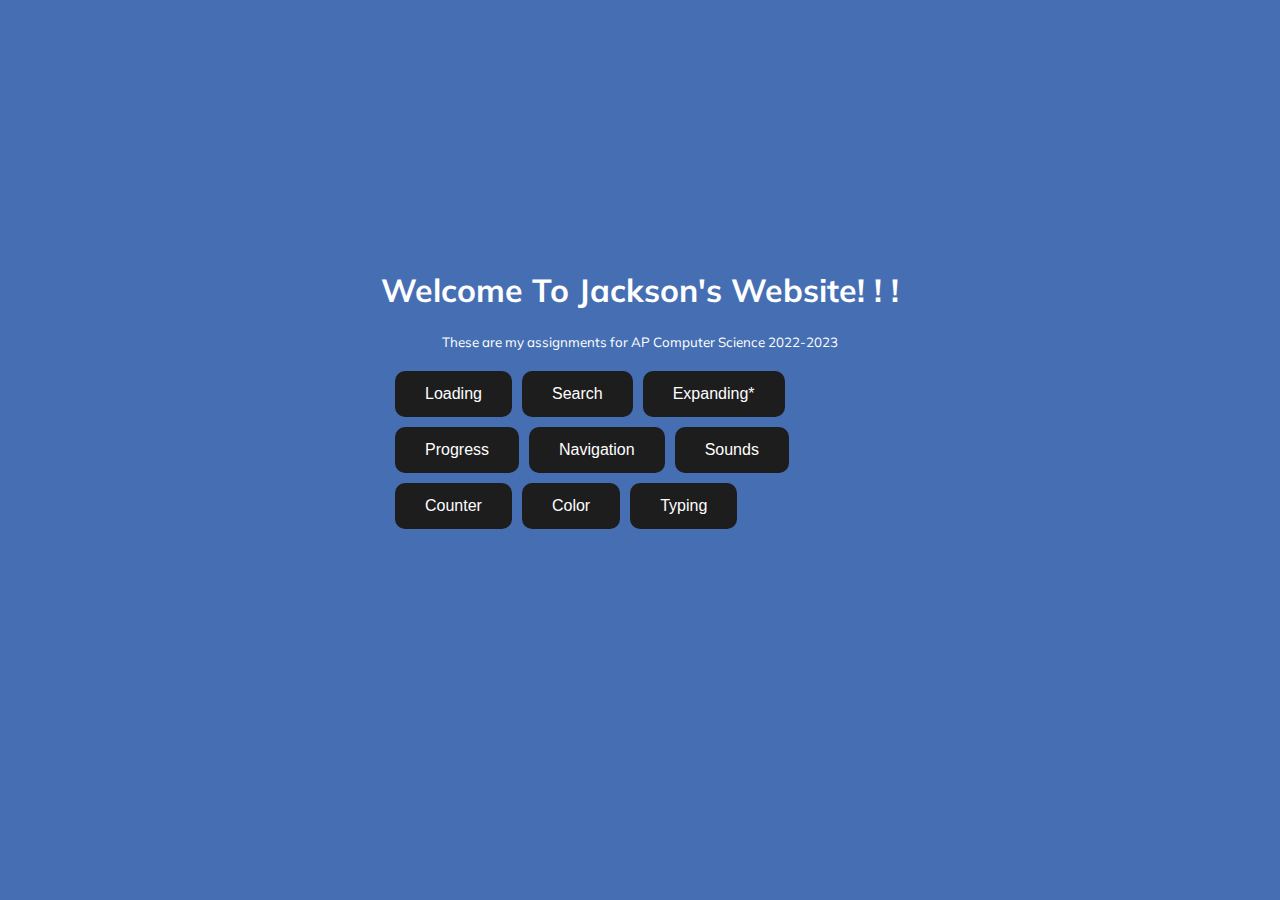
==== index.html @ 5153526a "Sat, Apr 15, 2023, 5:15 PM -07:00" ====
<!DOCTYPE html>
<html lang="en">

<!--
    head is the words that appear at the top of the browers in the tabs
-->
    <head>
        <title>Index</title>
        <link rel="stylesheet" href="css/index.css">
    </head>

    <body>
        <div class="text">
            <h1> Welcome To Jackson's Website! ! !</h1>
            <small>These are my assignments for AP Computer Science 2022-2023</small>
        </div>
        <div class = "container">
            <a href = "loading.html">
                <button class = "btn">Loading</button>
            </a>
            <a href = "search.html">
                <button class="btn">Search</button>
            </a>
            <a href = "expanding.html">
                <button class = "btn">Expanding*</button>
            </a>
            <a href = "progress.html">
                <button class = "btn">Progress</button>
            </a>
            <a href = "navigation1.html">
                <button class = "btn">Navigation</button>
            </a>
            <a href = "sounds.html">
                <button class = "btn">Sounds</button>
            </a>
            <a href = "counter.html">
                <button class = "btn">Counter</button>
            </a>
            <a href = "color.html">
                <button class = "btn">Color</button>
            </a>
            <a href="typing.html">
                <button class = "btn">Typing</button>
            </a>


        </div>
        <script src ="js/index.js"></script>
    </body>
</html>
---- css/index.css ----
@import url('https://fonts.googleapis.com/css2?family=Mulish&family=PT+Serif&display=swap');
body {
    font-family: 'Mulish', sans-serif;
    display: flex;
    height: 100vh;
    align-items: center;
    justify-content: center;
    margin: 0;
    overflow: hidden;
    background-color: #466fb3;
}


.text {
    color: white;
    text-align: center;
    position: absolute;
    transform: translateY(-150px);
    transition: ease 4s;
}

.container {

    margin: 5px;
    display: flex;
    flex-wrap: wrap;
    max-width: 500px;
}

.btn {
    background-color: #1d1d1d;
    color: white;
    border: 0;
    border-radius: 10px;
    padding: 14px 30px;
    font-size: 16px;
    cursor: pointer;
    margin: 5px;
    transition: ease 0.5s;
}

.btn:hover {
    transform: scale(0.95);
    cursor: pointer;
}

#type:disabled{
    cursor:not-allowed;


}
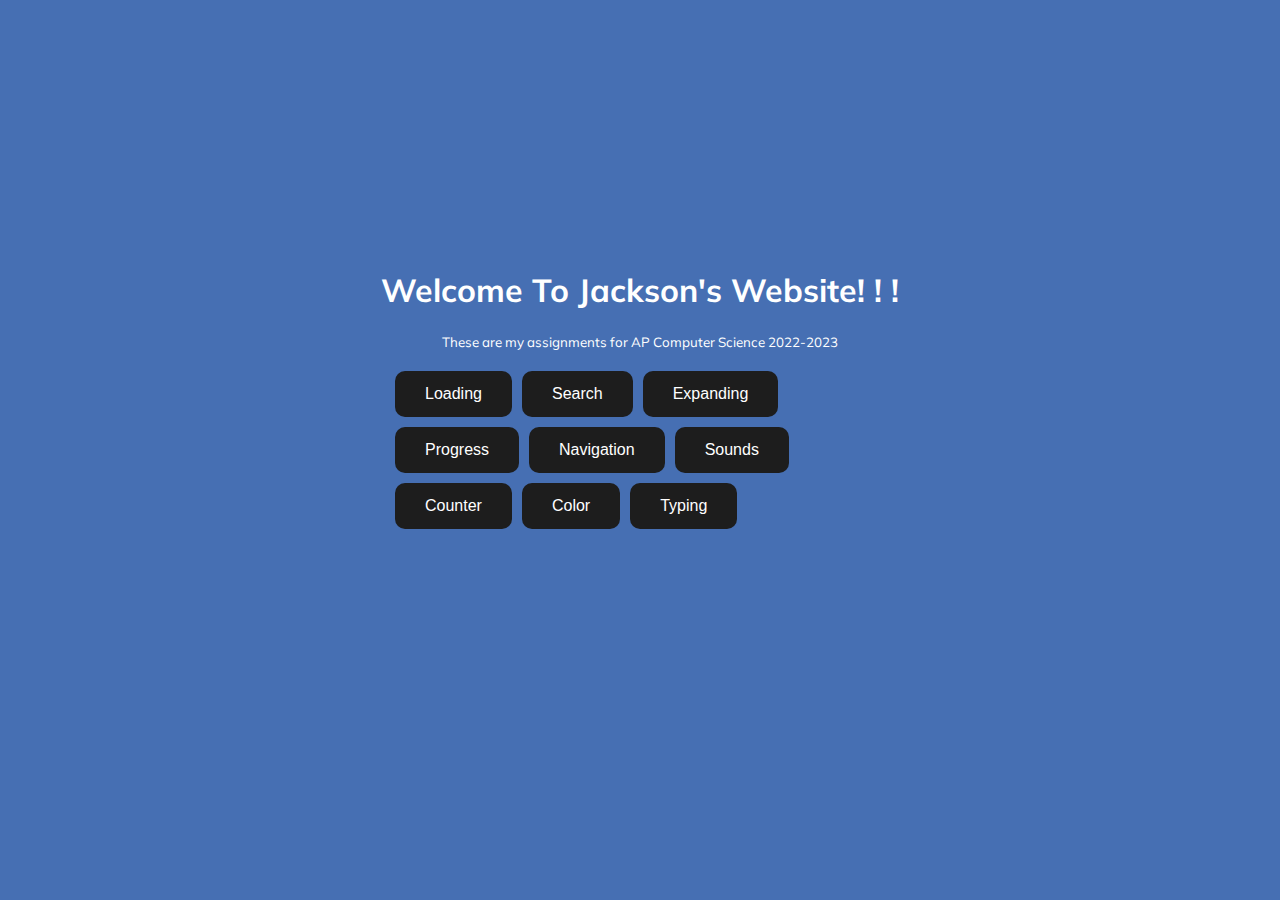
==== commit 6e6db324: "fixed expanding html" ====
--- a/index.html
+++ b/index.html
@@ -22,7 +22,7 @@
                 <button class="btn">Search</button>
             </a>
             <a href = "expanding.html">
-                <button class = "btn">Expanding*</button>
+                <button class = "btn">Expanding</button>
             </a>
             <a href = "progress.html">
                 <button class = "btn">Progress</button>
@@ -36,7 +36,7 @@
             <a href = "counter.html">
                 <button class = "btn">Counter</button>
             </a>
-            <a href = "color.html">
+            <a href = "colorboard.html">
                 <button class = "btn">Color</button>
             </a>
             <a href="typing.html">
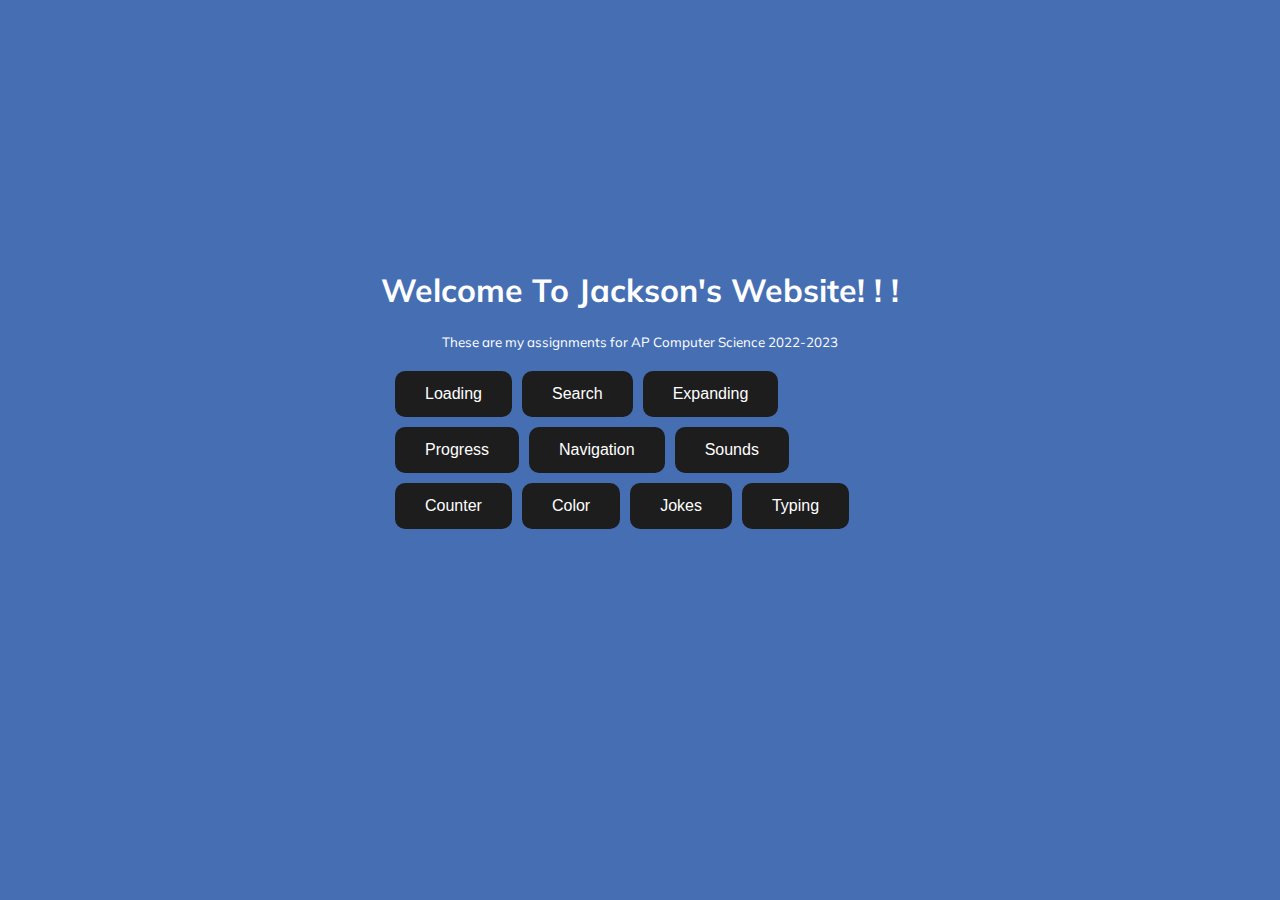
==== commit 34ea8ad8: "Mon, May 1, 2023, 3:16 PM -07:00" ====
--- a/index.html
+++ b/index.html
@@ -39,6 +39,9 @@
             <a href = "colorboard.html">
                 <button class = "btn">Color</button>
             </a>
+            <a href = "jokes.html">
+                <button class = "btn">Jokes</button>
+            </a>
             <a href="typing.html">
                 <button class = "btn">Typing</button>
             </a>
